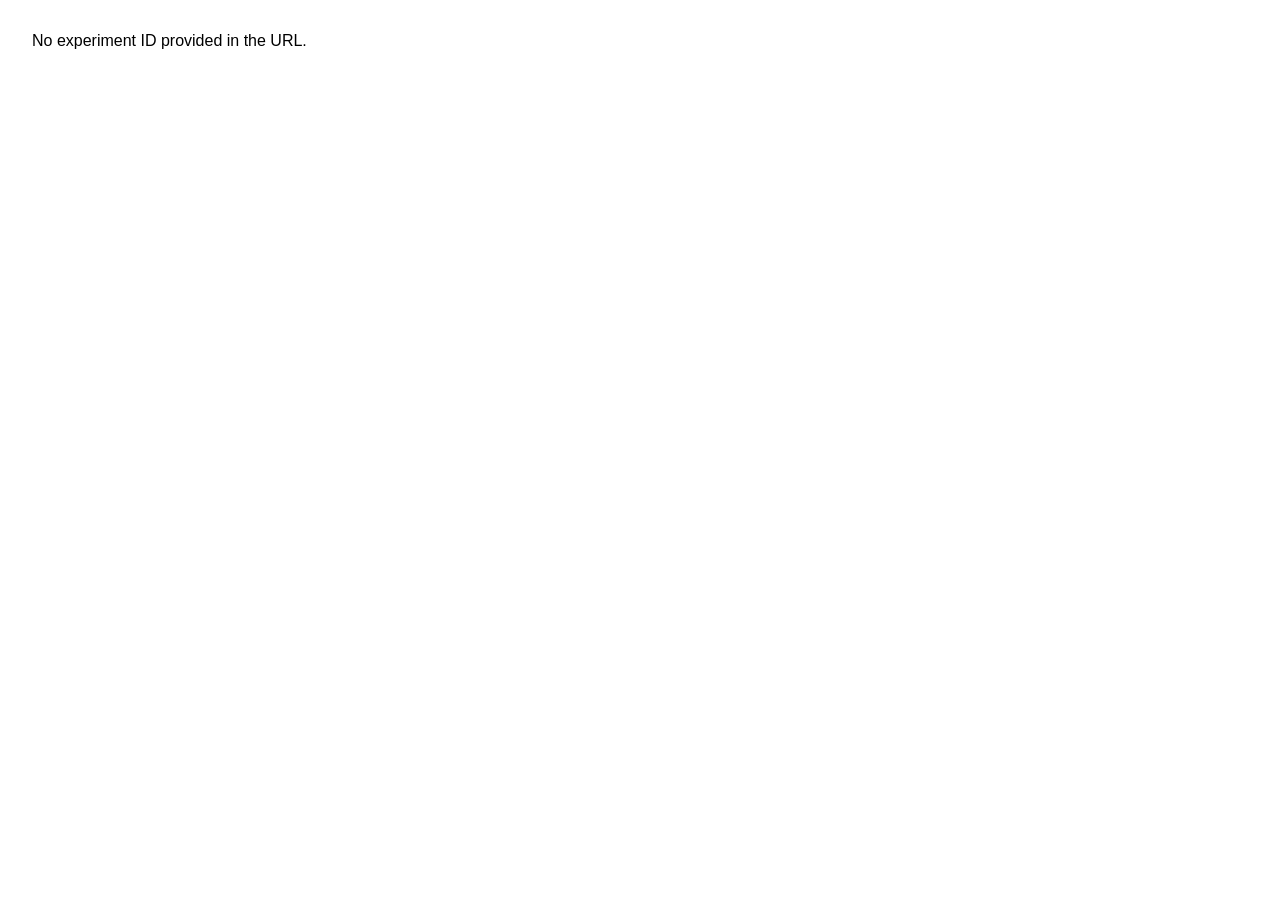
==== docs/experiments.html @ 34fe8910 "added individual experiment pages" ====
<!-- experiments.html -->
<!DOCTYPE html>
<html lang="en">
<head>
<meta charset="UTF-8">
<title>Experiment Details</title>
<style>
body { font-family: Arial; margin: 2rem; }
table { border-collapse: collapse; width: 100%; margin-top: 1rem; }
th, td { border: 1px solid #ccc; padding: 0.5rem; text-align: left; }
th { background: #f2f2f2; }
.status { margin-top: 1rem; font-weight: bold; }
a { text-decoration: none; color: blue; }
</style>
</head>
<body>

<h1 id="exp-id">Experiment</h1>
<p><strong>Date:</strong> <span id="exp-date"></span></p>
<p><strong>Subject:</strong> <span id="exp-subject"></span></p>
<p><strong>Status:</strong> <span id="exp-status"></span></p>

<h2>Full Metadata</h2>
<table id="exp-table">
  <thead><tr><th>Key</th><th>Value</th></tr></thead>
  <tbody></tbody>
</table>

<p class="status" id="status">Loading experiment data…</p>
<p><a href="metadata_query/">Back to table</a></p>

<script>
function getQueryParam(name) {
    const params = new URLSearchParams(window.location.search);
    return params.get(name);
}

const experimentId = getQueryParam('id');
if (!experimentId) {
    document.body.innerHTML = "<p>No experiment ID provided in the URL.</p>";
} else {
    // Adjust this baseURL if needed
    const baseURL = window.location.origin + window.location.pathname.replace(/\/[^/]*$/, '');
    const jsonPath = `${baseURL}/experiment_metadata/combined_metadata.json`;

    fetch(jsonPath)
      .then(response => {
        if (!response.ok) throw new Error('File not found');
        return response.json();
      })
      .then(data => {
        const expData = data[experimentId];
        if (!expData) {
            document.getElementById('status').textContent = "⚠️ Experiment not found.";
            return;
        }

        // Populate key fields
        document.getElementById('exp-id').textContent = experimentId;
        document.getElementById('exp-date').textContent = expData.date || "-";
        document.getElementById('exp-subject').textContent = expData.subject || "-";
        document.getElementById('exp-status').textContent = expData.status || "-";

        // Populate full metadata table
        const tbody = document.getElementById('exp-table').querySelector('tbody');
        tbody.innerHTML = "";
        for (const key in expData) {
            tbody.innerHTML += `<tr><td>${key}</td><td>${expData[key]}</td></tr>`;
        }

        document.getElementById('status').textContent = "Experiment data loaded.";
      })
      .catch(err => {
        document.getElementById('status').textContent = "⚠️ Error: Metadata file not found.";
        console.error(err);
      });
}
</script>

</body>
</html>
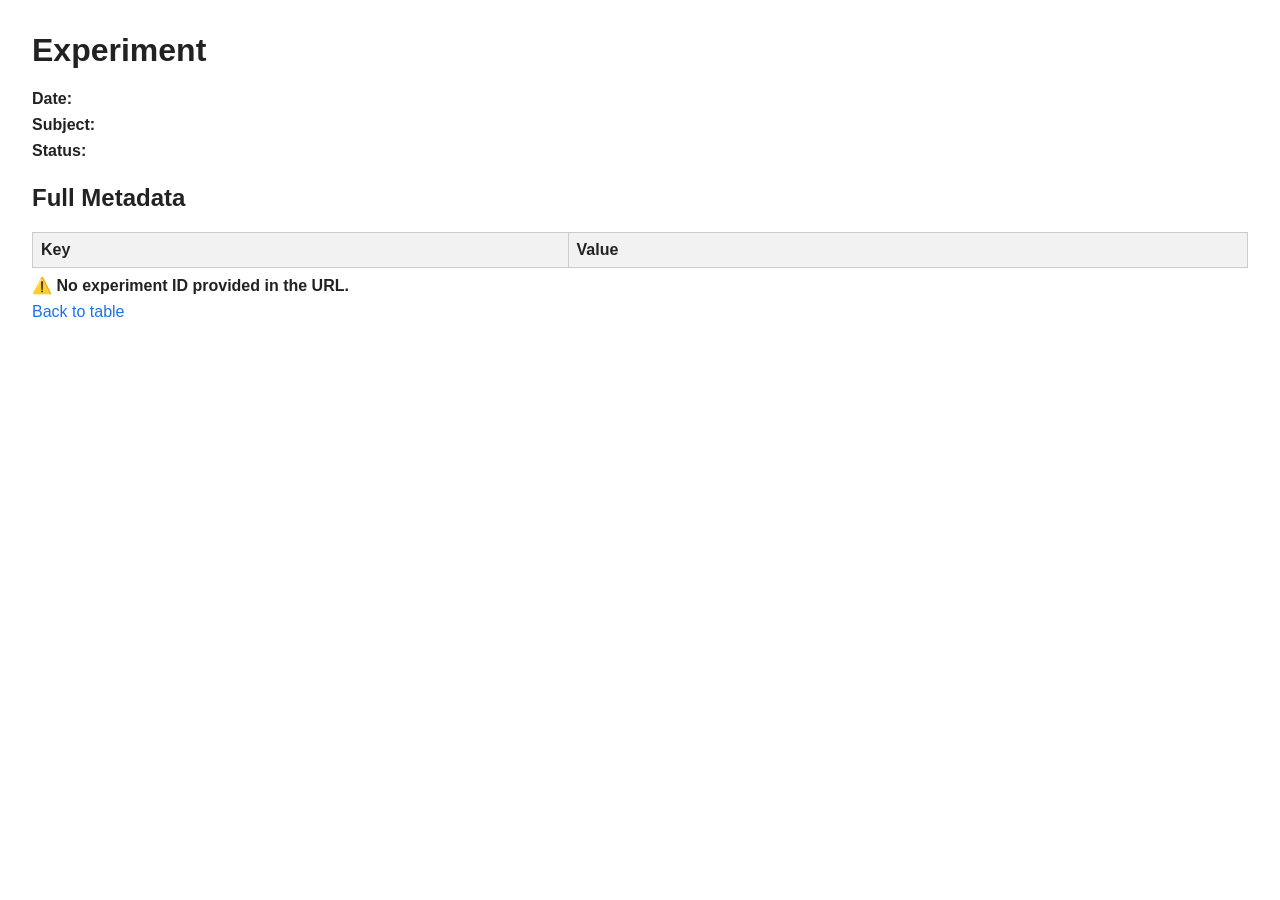
==== commit 866aca73: "added some simple styling to experiment pages" ====
--- a/docs/experiments.html
+++ b/docs/experiments.html
@@ -4,54 +4,65 @@
 <head>
 <meta charset="UTF-8">
 <title>Experiment Details</title>
+<link rel="icon" href="/assets/favicon.png" type="image/png"> <!-- adjust path -->
 <style>
-body { font-family: Arial; margin: 2rem; }
-table { border-collapse: collapse; width: 100%; margin-top: 1rem; }
-th, td { border: 1px solid #ccc; padding: 0.5rem; text-align: left; }
-th { background: #f2f2f2; }
+/* Material-like styles */
+body { font-family: Roboto, sans-serif; margin: 2rem; background: #fff; color: #222; }
+.md-typeset h1, .md-typeset h2 { margin-top: 1.5rem; }
+.md-typeset p { margin: 0.5rem 0; }
+.md-table { width: 100%; border-collapse: collapse; margin-top: 1rem; }
+.md-table th, .md-table td { border: 1px solid #ccc; padding: 0.5rem; text-align: left; }
+.md-table th { background: #f2f2f2; }
 .status { margin-top: 1rem; font-weight: bold; }
-a { text-decoration: none; color: blue; }
+a { text-decoration: none; color: #1a73e8; }
+a:hover { text-decoration: underline; }
 </style>
 </head>
 <body>
 
-<h1 id="exp-id">Experiment</h1>
-<p><strong>Date:</strong> <span id="exp-date"></span></p>
-<p><strong>Subject:</strong> <span id="exp-subject"></span></p>
-<p><strong>Status:</strong> <span id="exp-status"></span></p>
+<div class="md-typeset">
+  <h1 id="exp-id">Experiment</h1>
+  <p><strong>Date:</strong> <span id="exp-date"></span></p>
+  <p><strong>Subject:</strong> <span id="exp-subject"></span></p>
+  <p><strong>Status:</strong> <span id="exp-status"></span></p>
 
-<h2>Full Metadata</h2>
-<table id="exp-table">
-  <thead><tr><th>Key</th><th>Value</th></tr></thead>
-  <tbody></tbody>
-</table>
+  <h2>Full Metadata</h2>
+  <table class="md-table" id="exp-table">
+    <thead><tr><th>Key</th><th>Value</th></tr></thead>
+    <tbody></tbody>
+  </table>
 
-<p class="status" id="status">Loading experiment data…</p>
-<p><a href="metadata_query/">Back to table</a></p>
+  <p class="status" id="status">Loading experiment data…</p>
+  <p><a href="metadata_query/">Back to table</a></p>
+</div>
 
 <script>
-function getQueryParam(name) {
-    const params = new URLSearchParams(window.location.search);
-    return params.get(name);
-}
+(function() {
+    function getQueryParam(name) {
+        return new URLSearchParams(window.location.search).get(name);
+    }
 
-const experimentId = getQueryParam('id');
-if (!experimentId) {
-    document.body.innerHTML = "<p>No experiment ID provided in the URL.</p>";
-} else {
-    // Adjust this baseURL if needed
+    const experimentId = getQueryParam('id');
+    const statusEl = document.getElementById('status');
+
+    if (!experimentId) {
+        statusEl.textContent = "⚠️ No experiment ID provided in the URL.";
+        return;
+    }
+
+    // Base path to JSON (adjust if necessary)
     const baseURL = window.location.origin + window.location.pathname.replace(/\/[^/]*$/, '');
     const jsonPath = `${baseURL}/experiment_metadata/combined_metadata.json`;
 
     fetch(jsonPath)
       .then(response => {
-        if (!response.ok) throw new Error('File not found');
+        if (!response.ok) throw new Error('Metadata file not found');
         return response.json();
       })
       .then(data => {
         const expData = data[experimentId];
         if (!expData) {
-            document.getElementById('status').textContent = "⚠️ Experiment not found.";
+            statusEl.textContent = `⚠️ Experiment "${experimentId}" not found.`;
             return;
         }
 
@@ -68,14 +79,54 @@
             tbody.innerHTML += `<tr><td>${key}</td><td>${expData[key]}</td></tr>`;
         }
 
-        document.getElementById('status').textContent = "Experiment data loaded.";
+        statusEl.textContent = "Experiment data loaded.";
       })
       .catch(err => {
-        document.getElementById('status').textContent = "⚠️ Error: Metadata file not found.";
+        statusEl.textContent = "⚠️ Error: Metadata file not found.";
         console.error(err);
       });
+})();
+</script>
+<script>
+// Use the user's system preference or manual class
+const prefersDark = window.matchMedia && window.matchMedia('(prefers-color-scheme: dark)').matches;
+
+if (prefersDark) {
+    document.documentElement.style.setProperty('--bg-color', '#121212');
+    document.documentElement.style.setProperty('--text-color', '#ffffff');
+    document.documentElement.style.setProperty('--link-color', '#8ab4f8');
+    document.documentElement.style.setProperty('--table-header-bg', '#1e1e1e');
+    document.documentElement.style.setProperty('--table-border', '#333');
 }
 </script>
 
+<style>
+:root {
+    --bg-color: #ffffff;
+    --text-color: #222222;
+    --link-color: #1a73e8;
+    --table-header-bg: #f2f2f2;
+    --table-border: #ccc;
+}
+
+body {
+    background-color: var(--bg-color);
+    color: var(--text-color);
+    font-family: Roboto, sans-serif;
+    margin: 2rem;
+}
+
+a { color: var(--link-color); text-decoration: none; }
+a:hover { text-decoration: underline; }
+
+.md-table { width: 100%; border-collapse: collapse; margin-top: 1rem; }
+.md-table th, .md-table td { border: 1px solid var(--table-border); padding: 0.5rem; text-align: left; }
+.md-table th { background: var(--table-header-bg); }
+
+.status { margin-top: 1rem; font-weight: bold; }
+.md-typeset h1, .md-typeset h2 { margin-top: 1.5rem; }
+</style>
+
+
 </body>
 </html>
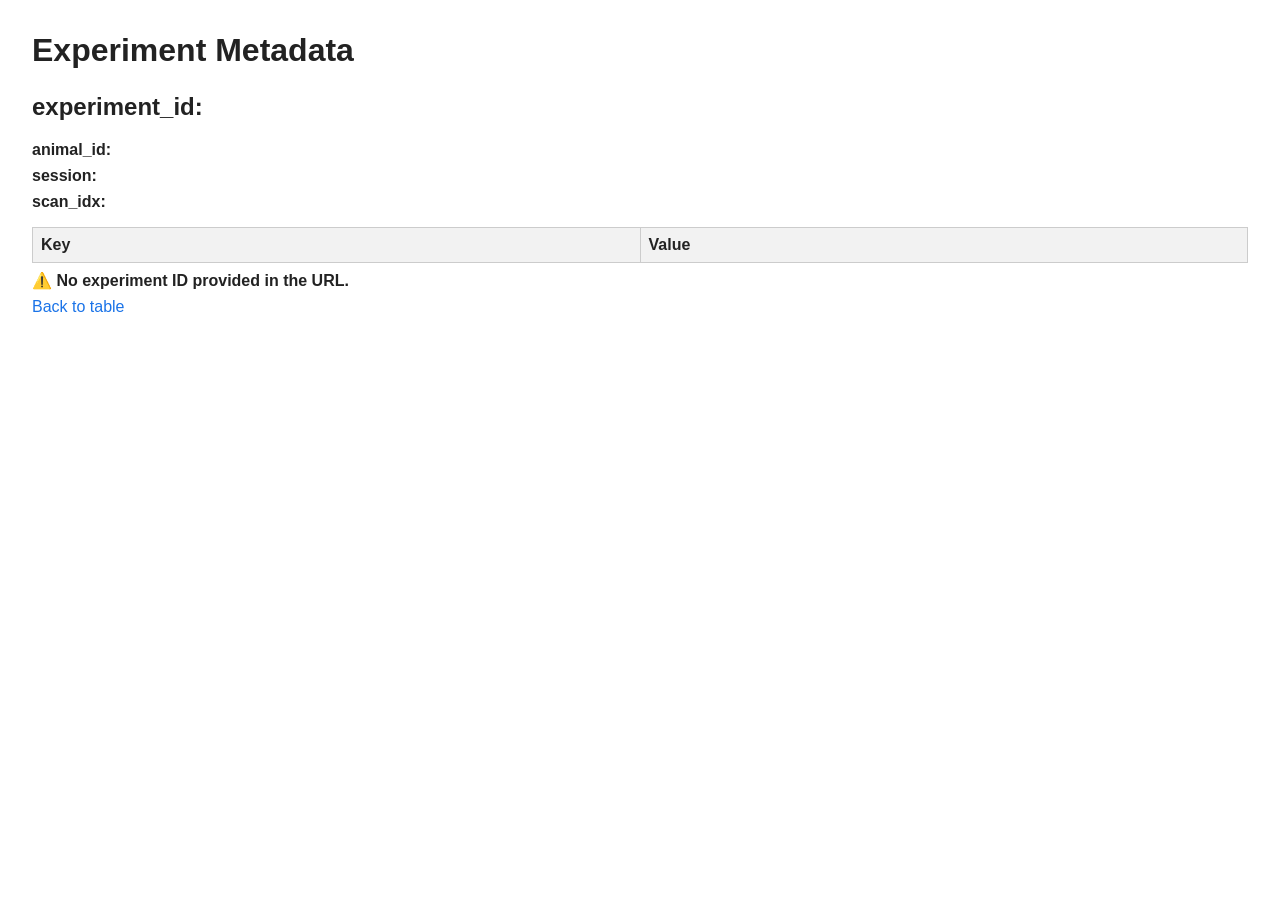
==== commit 2ce8cf7d: "proper metafile, updated tables and some text. some todos left in md files" ====
--- a/docs/experiments.html
+++ b/docs/experiments.html
@@ -4,9 +4,8 @@
 <head>
 <meta charset="UTF-8">
 <title>Experiment Details</title>
-<link rel="icon" href="/assets/favicon.png" type="image/png"> <!-- adjust path -->
+<link rel="icon" href="/assets/favicon.png" type="image/png">
 <style>
-/* Material-like styles */
 body { font-family: Roboto, sans-serif; margin: 2rem; background: #fff; color: #222; }
 .md-typeset h1, .md-typeset h2 { margin-top: 1.5rem; }
 .md-typeset p { margin: 0.5rem 0; }
@@ -21,12 +20,12 @@
 <body>
 
 <div class="md-typeset">
-  <h1 id="exp-id">Experiment</h1>
-  <p><strong>Date:</strong> <span id="exp-date"></span></p>
-  <p><strong>Subject:</strong> <span id="exp-subject"></span></p>
-  <p><strong>Status:</strong> <span id="exp-status"></span></p>
-
-  <h2>Full Metadata</h2>
+  <h1>Experiment Metadata</h1>
+  <h2><strong>experiment_id:</strong> <span id="exp-id"></span></h2>
+  <p><strong>animal_id:</strong> <span id="exp-animal"></span></p>
+  <p><strong>session:</strong> <span id="exp-session"></span></p>
+  <p><strong>scan_idx:</strong> <span id="exp-scan"></span></p>
+
   <table class="md-table" id="exp-table">
     <thead><tr><th>Key</th><th>Value</th></tr></thead>
     <tbody></tbody>
@@ -50,9 +49,8 @@
         return;
     }
 
-    // Base path to JSON (adjust if necessary)
     const baseURL = window.location.origin + window.location.pathname.replace(/\/[^/]*$/, '');
-    const jsonPath = `${baseURL}/experiment_metadata/combined_metadata.json`;
+    const jsonPath = `${baseURL}/experiment_metadata/full_combined_meta.json`;
 
     fetch(jsonPath)
       .then(response => {
@@ -66,20 +64,88 @@
             return;
         }
 
-        // Populate key fields
+        const scan = expData.scan_key || {};
+
         document.getElementById('exp-id').textContent = experimentId;
-        document.getElementById('exp-date').textContent = expData.date || "-";
-        document.getElementById('exp-subject').textContent = expData.subject || "-";
-        document.getElementById('exp-status').textContent = expData.status || "-";
-
-        // Populate full metadata table
-        const tbody = document.getElementById('exp-table').querySelector('tbody');
-        tbody.innerHTML = "";
+        document.getElementById('exp-animal').textContent = scan.animal_id || "-";
+        document.getElementById('exp-session').textContent = scan.session ?? "-";
+        document.getElementById('exp-scan').textContent = scan.scan_idx ?? "-";
+
+        const container = document.getElementById('exp-table').parentElement;
+        document.getElementById('exp-table').remove(); // remove default table
+
         for (const key in expData) {
-            tbody.innerHTML += `<tr><td>${key}</td><td>${expData[key]}</td></tr>`;
+            if (key === "scan_key") continue;
+
+            const sectionData = expData[key];
+            if (typeof sectionData !== "object" || sectionData === null) continue;
+
+            // Section title
+            const title = document.createElement("h3");
+            title.textContent = key;
+            container.appendChild(title);
+
+            // Create table
+            const table = document.createElement("table");
+            table.className = "md-table";
+
+            const thead = document.createElement("thead");
+            thead.innerHTML = "<tr><th>Key</th><th>Value</th></tr>";
+
+            const tbody = document.createElement("tbody");
+
+            Object.entries(sectionData).forEach(([subKey, value]) => {
+                function renderValue(value, container) {
+                    if (value === null) {
+                        container.textContent = "null";
+                        return;
+                    }
+
+                    if (typeof value !== "object") {
+                        container.textContent = value;
+                        return;
+                    }
+
+                    const table = document.createElement("table");
+                    table.className = "md-table";
+
+                    const tbody = document.createElement("tbody");
+
+                    Object.entries(value).forEach(([k, v]) => {
+                        const row = document.createElement("tr");
+
+                        const keyCell = document.createElement("td");
+                        keyCell.textContent = k;
+
+                        const valueCell = document.createElement("td");
+                        renderValue(v, valueCell);
+
+                        row.appendChild(keyCell);
+                        row.appendChild(valueCell);
+                        tbody.appendChild(row);
+                    });
+
+                    table.appendChild(tbody);
+                    container.appendChild(table);
+                }
+                const row = document.createElement("tr");
+
+                const keyCell = document.createElement("td");
+                keyCell.textContent = subKey;
+
+                const valueCell = document.createElement("td");
+                renderValue(value, valueCell);
+
+                row.appendChild(keyCell);
+                row.appendChild(valueCell);
+                tbody.appendChild(row);
+            });
+
+            table.appendChild(thead);
+            table.appendChild(tbody);
+            container.appendChild(table);
         }
-
-        statusEl.textContent = "Experiment data loaded.";
+        statusEl.remove();
       })
       .catch(err => {
         statusEl.textContent = "⚠️ Error: Metadata file not found.";
@@ -87,8 +153,8 @@
       });
 })();
 </script>
+
 <script>
-// Use the user's system preference or manual class
 const prefersDark = window.matchMedia && window.matchMedia('(prefers-color-scheme: dark)').matches;
 
 if (prefersDark) {
@@ -101,6 +167,32 @@
 </script>
 
 <style>
+.md-table {
+    width: 100%;
+    border-collapse: collapse;
+    margin-top: 1rem;
+    table-layout: fixed;   /* forces identical column widths */
+}
+
+.md-table th,
+.md-table td {
+    border: 1px solid var(--table-border);
+    padding: 0.5rem;
+    text-align: left;
+    vertical-align: top;
+    word-break: break-word;      /* wrap long strings */
+    overflow-wrap: anywhere;     /* prevent overflow */
+}
+
+.md-table th {
+    background: var(--table-header-bg);
+    width: 30%;   /* fixed width for Key column */
+}
+
+.md-table td {
+    width: 70%;   /* fixed width for Value column */
+}
+
 :root {
     --bg-color: #ffffff;
     --text-color: #222222;
@@ -127,6 +219,5 @@
 .md-typeset h1, .md-typeset h2 { margin-top: 1.5rem; }
 </style>
 
-
 </body>
 </html>
